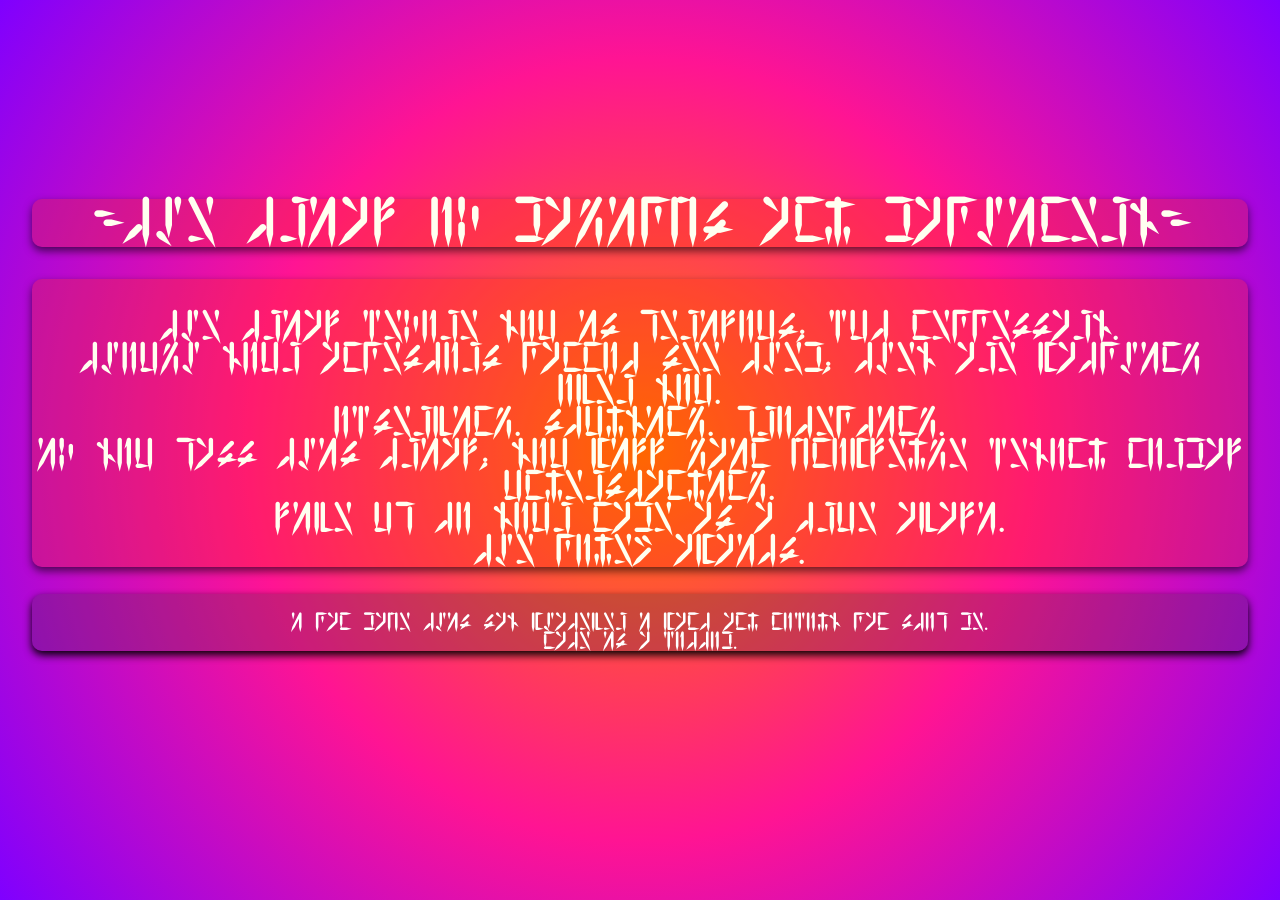
==== page/home.html @ 876fd236 "MVP completion" ====
<!DOCTYPE html>
<html lang="en">
<head>
  <meta charset="UTF-8" />
  <meta name="viewport" content="width=device-width, initial-scale=1.0" />
  <title>Secret of the Man of Metal and Memory</title>
  <link href="../css/styles.css" rel="stylesheet">
  
</head>

<body id="bgavali">
  <div>
    <header class="hero">
      <h1 id="title"  class="magenta-box center box-shadow-light">
        ~The Trial of Magicks and Machinery~
      </h1>

      <h2 id="task"  class="magenta-box center box-shadow-light">
      </br>The trial before you is perilous, but neccessary.
      </br>Though your ancestors cannot see them, they are watching over you.
      </br>Observing. Studying. Protecting.
      </br>If you pass this trial, you will gain knowledge beyond normal understanding.
      </br>Live up to your name as a true Avali.
      </br>The Codex awaits.
      </h2>


      <h3  class="gray-box center box-shadow">
      </br>I can make this say whatever I want and nobody can stop me.
      </br>Nate is a bottom.
      </h3>
    </header>

    <footer class="footer">
    </footer>
  </div>
</body>
</html>
---- css/styles.css ----
/* Custom font — replace file names with your own */
 @font-face 
{
    font-family: "AvaliScratch";
    src: url('../Fonts/avali-scratch.ttf') format("truetype"),
    url('../Fonts/avali-scratch.otf.woff2') format("woff2"),
    url('../Fonts/avali-scratch.otf') format("opentype");

    font-weight: normal;
    font-style: normal;
}

.flex
{
    margin: 0px;
    height: 100vh;
    display: flex;
    align-items: center;
}

#login
{
    display: flex;
    background-color: rgba(127, 233, 255, 1);
    max-width: fit-content;
    margin: 0 auto;
    justify-content: center;
    align-self: center;
    border-width: 4px;
    border-style: dashed;
    border-radius: 5px;
    box-shadow: 0 4px 8px rgba(0, 0, 0, 0.6)
}

.box-shadow
{    
    box-shadow: 0 4px 8px rgba(0, 0, 0, 1.0);
}

.box-shadow-light
{
    box-shadow: 0 4px 8px rgba(0, 0, 0, .6);
}

body
{
    color: white;
    margin: 0;
    height: 100vh;
    display: flex;
    justify-content: center;
    align-items: center;
    background: rgba(26, 42, 51, 1);
}

.login-box
{
    display: flex;
    flex-direction: column;
    gap: 0.8rem;
    background: rgba(217, 247, 255, 1);
    padding: 2rem;
    border-radius: 10px;
}


.center
{
    text-align: center;
}

.magenta-box
{
    background-color: rgba(255, 50, 0, 0.25);
    border-radius: 10px;
}

.gray-box
{
    background-color: rgba(50, 50, 50, 0.25);
    border-radius: 10px;
}

#bgavali
{
    background: radial-gradient(circle, #FF7900FF, #FF1493FF, #7F00FFFF);
}

#txtavali-pink
{
    color: rgba(255, 20, 147, 1.0);
}

#title
{
    color: ivory;
    text-shadow: 5px, 5px;
    font-size: 300%;
    font-weight: 5000;
}

html, body 
{
    margin: 0;
    padding: 0;
    font-family: "AvaliScratch";
}

#task
{
    color: ivory;
    font-size: 200%;
}

header, main, footer
{
    padding: 2rem;
}

section
{
    margin-bottom: 2rem;
}
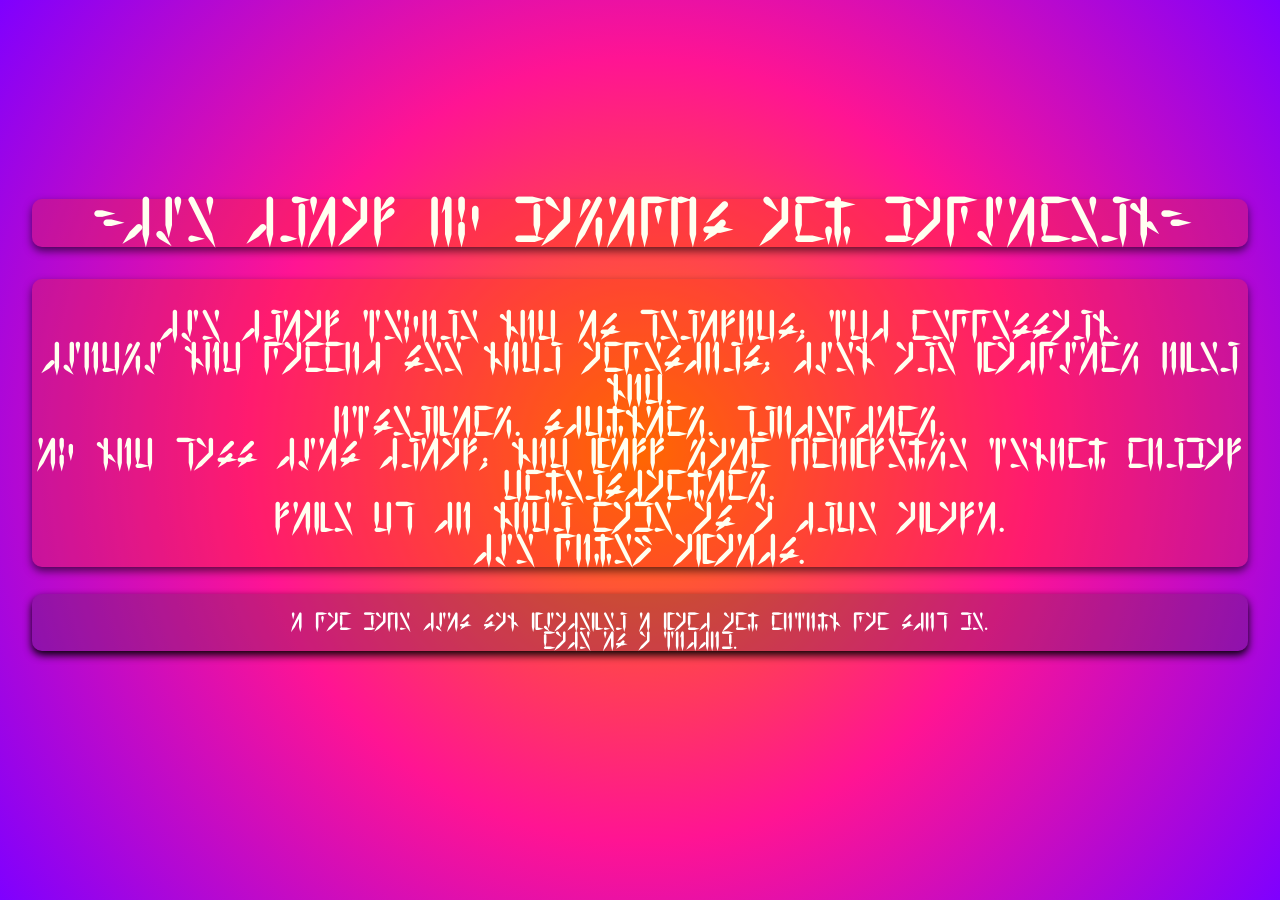
==== commit 4f53b09a: "Fixed grammatic error" ====
--- a/page/home.html
+++ b/page/home.html
@@ -17,7 +17,7 @@
 
       <h2 id="task"  class="magenta-box center box-shadow-light">
       </br>The trial before you is perilous, but neccessary.
-      </br>Though your ancestors cannot see them, they are watching over you.
+      </br>Though you cannot see your ancestors, they are watching over you.
       </br>Observing. Studying. Protecting.
       </br>If you pass this trial, you will gain knowledge beyond normal understanding.
       </br>Live up to your name as a true Avali.
